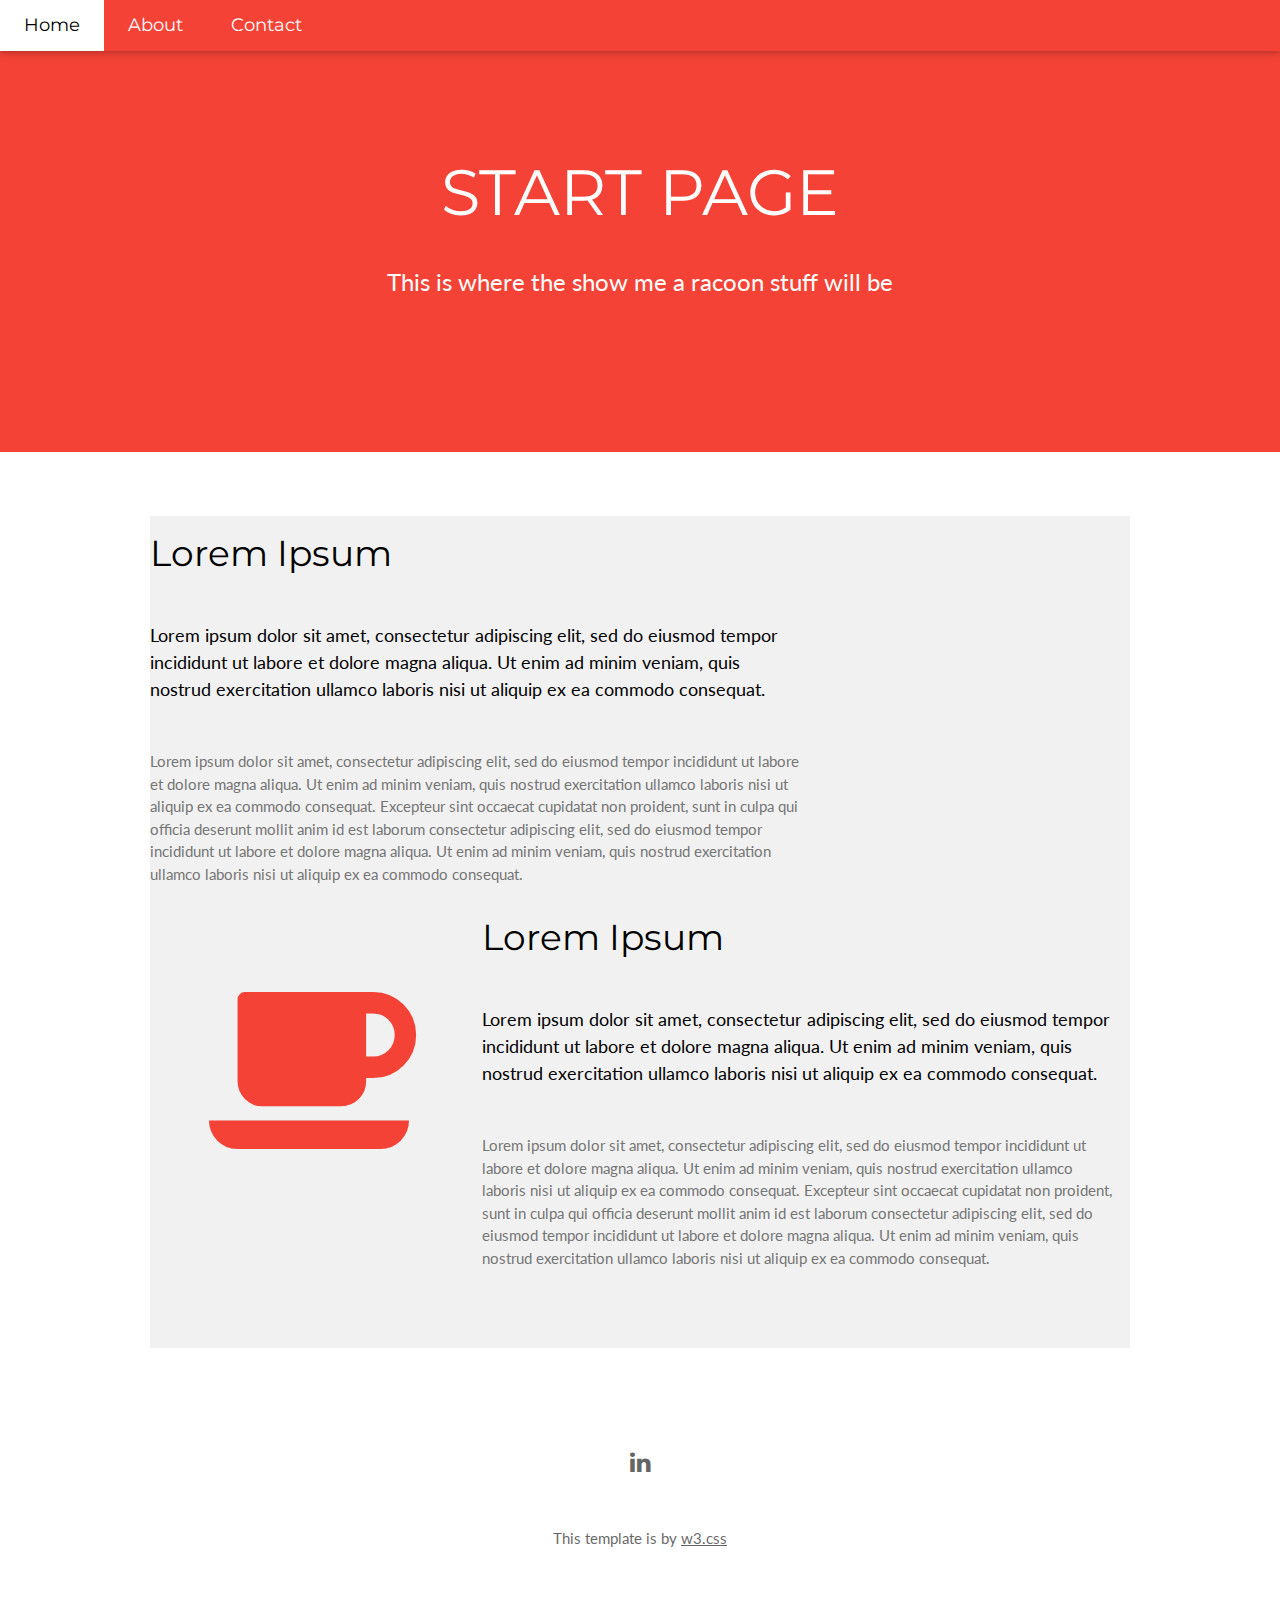
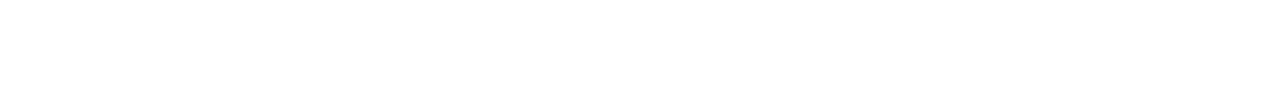
==== templates/index.html @ 3f0a1031 "show me function" ====
<!DOCTYPE html>
<html lang="en">
<title>About Page</title>
<meta charset="UTF-8">
<meta name="viewport" content="width=device-width, initial-scale=1">
<link rel="stylesheet" href="https://www.w3schools.com/w3css/4/w3.css">
<link rel="stylesheet" href="https://fonts.googleapis.com/css?family=Lato">
<link rel="stylesheet" href="https://fonts.googleapis.com/css?family=Montserrat">
<link rel="stylesheet" href="https://cdnjs.cloudflare.com/ajax/libs/font-awesome/4.7.0/css/font-awesome.min.css">
<style>
body,h1,h2,h3,h4,h5,h6 {font-family: "Lato", sans-serif}
.w3-bar,h1,button {font-family: "Montserrat", sans-serif}
.fa-anchor,.fa-coffee {font-size:200px}
</style>

<body>

<!-- Navbar -->
<div class="w3-top">
  <div class="w3-bar w3-red w3-card w3-left-align w3-large">
    <a class="w3-bar-item w3-button w3-hide-medium w3-hide-large w3-right w3-padding-large w3-hover-white w3-large w3-red" href="javascript:void(0);" onclick="myFunction()" title="Toggle Navigation Menu"><i class="fa fa-bars"></i></a>
    <a href="home.html" class="w3-bar-item w3-button w3-hide-small w3-padding-large w3-hover-white">Home</a>
    <a href="about.html" class="w3-bar-item w3-button w3-hide-small w3-padding-large w3-hover-white">About</a>
    <a href="contact.html" class="w3-bar-item w3-button w3-hide-small w3-padding-large w3-hover-white">Contact</a>
  </div>

  <!-- Navbar on small screens -->
  <div id="navDemo" class="w3-bar-block w3-white w3-hide w3-hide-large w3-hide-medium w3-large">
    <a href="#" class="w3-bar-item w3-button w3-padding-large">Link 1</a>
    <a href="#" class="w3-bara-item w3-button w3-padding-large">Link 2</a>
    <a href="#" class="w3-bar-item w3-button w3-padding-large">Link 3</a>
    <a href="#" class="w3-bar-item w3-button w3-padding-large">Link 4</a>
  </div>
</div>

<!-- Header -->
<header class="w3-container w3-red w3-center" style="padding:128px 16px">
  <h1 class="w3-margin w3-jumbo">START PAGE</h1>
  <p class="w3-xlarge">This is where the show me a racoon stuff will be</p>
</header>

<!-- First Grid -->
<div class="w3-row-padding w3-padding-64 w3-container">
  <div class="w3-content">
    <div class="w3-twothird">
      <h1>Lorem Ipsum</h1>
      <h5 class="w3-padding-32">Lorem ipsum dolor sit amet, consectetur adipiscing elit, sed do eiusmod tempor incididunt ut labore et dolore magna aliqua. Ut enim ad minim veniam, quis nostrud exercitation ullamco laboris nisi ut aliquip ex ea commodo consequat.</h5>

      <p class="w3-text-grey">Lorem ipsum dolor sit amet, consectetur adipiscing elit, sed do eiusmod tempor incididunt ut labore et dolore magna aliqua. Ut enim ad minim veniam, quis nostrud exercitation ullamco laboris nisi ut aliquip ex ea commodo consequat. Excepteur sint
        occaecat cupidatat non proident, sunt in culpa qui officia deserunt mollit anim id est laborum consectetur adipiscing elit, sed do eiusmod tempor incididunt ut labore et dolore magna aliqua. Ut enim ad minim veniam, quis nostrud exercitation ullamco
        laboris nisi ut aliquip ex ea commodo consequat.</p>
    </div>

  

<!-- Second Grid -->
<div class="w3-row-padding w3-light-grey w3-padding-64 w3-container">
  <div class="w3-content">
    <div class="w3-third w3-center">
      <i class="fa fa-coffee w3-padding-64 w3-text-red w3-margin-right"></i>
    </div>

    <div class="w3-twothird">
      <h1>Lorem Ipsum</h1>
      <h5 class="w3-padding-32">Lorem ipsum dolor sit amet, consectetur adipiscing elit, sed do eiusmod tempor incididunt ut labore et dolore magna aliqua. Ut enim ad minim veniam, quis nostrud exercitation ullamco laboris nisi ut aliquip ex ea commodo consequat.</h5>

      <p class="w3-text-grey">Lorem ipsum dolor sit amet, consectetur adipiscing elit, sed do eiusmod tempor incididunt ut labore et dolore magna aliqua. Ut enim ad minim veniam, quis nostrud exercitation ullamco laboris nisi ut aliquip ex ea commodo consequat. Excepteur sint
        occaecat cupidatat non proident, sunt in culpa qui officia deserunt mollit anim id est laborum consectetur adipiscing elit, sed do eiusmod tempor incididunt ut labore et dolore magna aliqua. Ut enim ad minim veniam, quis nostrud exercitation ullamco
        laboris nisi ut aliquip ex ea commodo consequat.</p>
    </div>
  </div>
</div>

<!-- This is the Footer -->
<footer class="w3-container w3-padding-64 w3-center w3-opacity">  
  <div class="w3-xlarge w3-padding-32">
    <i class= "fa fa-linkedin w3-hover-opacity"></i>
 </div>
 <p>This template is by <a href="https://www.w3schools.com/w3css/default.asp" target="_blank">w3.css</a></p>
</footer>

<script>
// Used to toggle the menu on small screens when clicking on the menu button
function myFunction() {
  var x = document.getElementById("navDemo");
  if (x.className.indexOf("w3-show") == -1) {
    x.className += " w3-show";
  } else { 
    x.className = x.className.replace(" w3-show", "");
  }
}
</script>

</body>
</html>
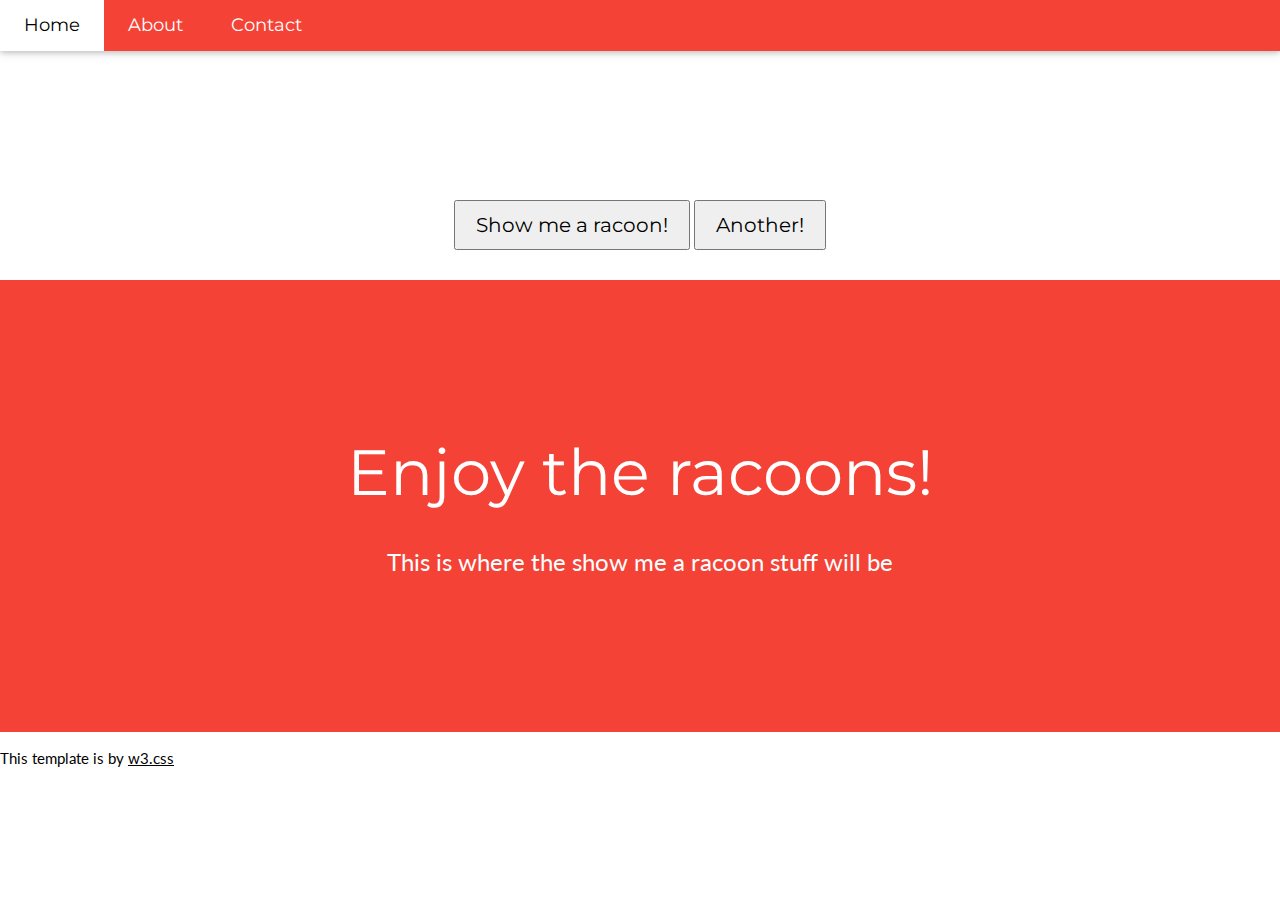
==== commit 4ec0f312: "formatting home page" ====
--- a/templates/index.html
+++ b/templates/index.html
@@ -8,13 +8,54 @@
 <link rel="stylesheet" href="https://fonts.googleapis.com/css?family=Montserrat">
 <link rel="stylesheet" href="https://cdnjs.cloudflare.com/ajax/libs/font-awesome/4.7.0/css/font-awesome.min.css">
 <style>
+    
 body,h1,h2,h3,h4,h5,h6 {font-family: "Lato", sans-serif}
 .w3-bar,h1,button {font-family: "Montserrat", sans-serif}
 .fa-anchor,.fa-coffee {font-size:200px}
 </style>
 
 <body>
+    <style>
 
+        img{
+            margin: 100px auto;
+            display: block;
+        }
+        .button-area{
+            text-align: center;
+            margin-bottom: 30px;
+        }
+        button{
+            padding: 8px 20px;
+            font-family: "Montserrat", sans-serif;
+            font-size: 20px;
+        }
+    
+    </style>
+    </head>
+    <body>
+        <img id="img-area" src="https://cdn.mos.cms.futurecdn.net/YYH9o4wmSXJfvbzRTq5BTY-1200-80.jpg" alt="">
+    
+        
+        <div class="button-area">
+            <button onclick="racoon()">Show me a racoon!</button>
+            <button onclick="raccon2()" ,> Another! </button>
+        </div>
+    
+        <script>
+            var img = document.getElementById("img-area");
+            function raccon(){
+                img.src='https://cdn.mos.cms.futurecdn.net/YYH9o4wmSXJfvbzRTq5BTY-1200-80.jpg';
+            }
+    
+            function raccon2(){
+                img.src='https://www.gardeners.com/globalassets/articles/gardening/hero_thumbnail/5460-raccoon-2.jpg?$staticlink$';
+            }
+    
+            function racoon3(){
+            img.src='https://notesfrompoland.com/wp-content/uploads/2020/11/7338343404_beb2844315_5k-scaled.jpg';
+            }
+        </script>
 <!-- Navbar -->
 <div class="w3-top">
   <div class="w3-bar w3-red w3-card w3-left-align w3-large">
@@ -35,47 +76,10 @@
 
 <!-- Header -->
 <header class="w3-container w3-red w3-center" style="padding:128px 16px">
-  <h1 class="w3-margin w3-jumbo">START PAGE</h1>
+  <h1 class="w3-margin w3-jumbo">Enjoy the racoons!</h1>
   <p class="w3-xlarge">This is where the show me a racoon stuff will be</p>
 </header>
 
-<!-- First Grid -->
-<div class="w3-row-padding w3-padding-64 w3-container">
-  <div class="w3-content">
-    <div class="w3-twothird">
-      <h1>Lorem Ipsum</h1>
-      <h5 class="w3-padding-32">Lorem ipsum dolor sit amet, consectetur adipiscing elit, sed do eiusmod tempor incididunt ut labore et dolore magna aliqua. Ut enim ad minim veniam, quis nostrud exercitation ullamco laboris nisi ut aliquip ex ea commodo consequat.</h5>
-
-      <p class="w3-text-grey">Lorem ipsum dolor sit amet, consectetur adipiscing elit, sed do eiusmod tempor incididunt ut labore et dolore magna aliqua. Ut enim ad minim veniam, quis nostrud exercitation ullamco laboris nisi ut aliquip ex ea commodo consequat. Excepteur sint
-        occaecat cupidatat non proident, sunt in culpa qui officia deserunt mollit anim id est laborum consectetur adipiscing elit, sed do eiusmod tempor incididunt ut labore et dolore magna aliqua. Ut enim ad minim veniam, quis nostrud exercitation ullamco
-        laboris nisi ut aliquip ex ea commodo consequat.</p>
-    </div>
-
-  
-
-<!-- Second Grid -->
-<div class="w3-row-padding w3-light-grey w3-padding-64 w3-container">
-  <div class="w3-content">
-    <div class="w3-third w3-center">
-      <i class="fa fa-coffee w3-padding-64 w3-text-red w3-margin-right"></i>
-    </div>
-
-    <div class="w3-twothird">
-      <h1>Lorem Ipsum</h1>
-      <h5 class="w3-padding-32">Lorem ipsum dolor sit amet, consectetur adipiscing elit, sed do eiusmod tempor incididunt ut labore et dolore magna aliqua. Ut enim ad minim veniam, quis nostrud exercitation ullamco laboris nisi ut aliquip ex ea commodo consequat.</h5>
-
-      <p class="w3-text-grey">Lorem ipsum dolor sit amet, consectetur adipiscing elit, sed do eiusmod tempor incididunt ut labore et dolore magna aliqua. Ut enim ad minim veniam, quis nostrud exercitation ullamco laboris nisi ut aliquip ex ea commodo consequat. Excepteur sint
-        occaecat cupidatat non proident, sunt in culpa qui officia deserunt mollit anim id est laborum consectetur adipiscing elit, sed do eiusmod tempor incididunt ut labore et dolore magna aliqua. Ut enim ad minim veniam, quis nostrud exercitation ullamco
-        laboris nisi ut aliquip ex ea commodo consequat.</p>
-    </div>
-  </div>
-</div>
-
-<!-- This is the Footer -->
-<footer class="w3-container w3-padding-64 w3-center w3-opacity">  
-  <div class="w3-xlarge w3-padding-32">
-    <i class= "fa fa-linkedin w3-hover-opacity"></i>
- </div>
  <p>This template is by <a href="https://www.w3schools.com/w3css/default.asp" target="_blank">w3.css</a></p>
 </footer>
 
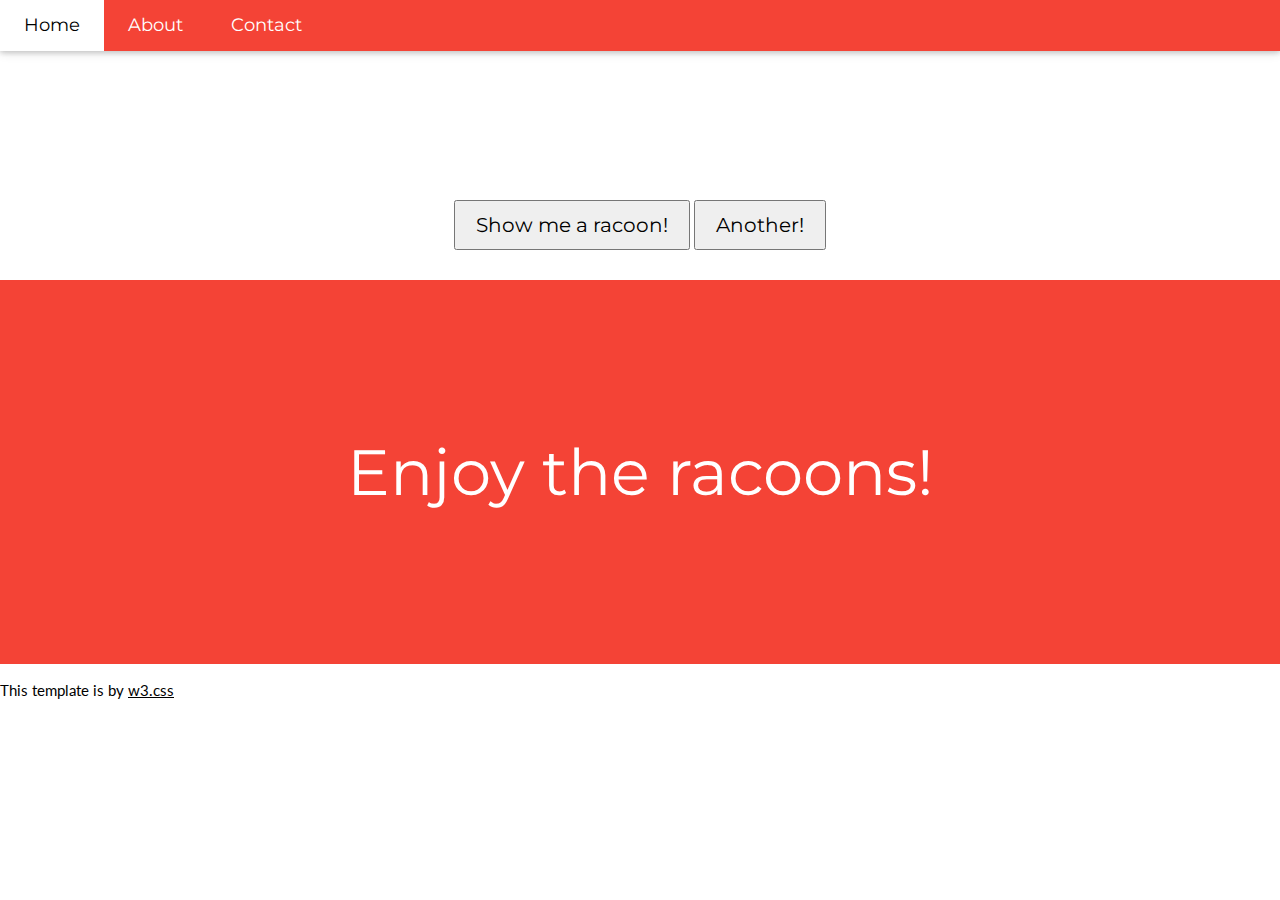
==== commit 8fe22041: "home" ====
--- a/templates/index.html
+++ b/templates/index.html
@@ -77,7 +77,6 @@
 <!-- Header -->
 <header class="w3-container w3-red w3-center" style="padding:128px 16px">
   <h1 class="w3-margin w3-jumbo">Enjoy the racoons!</h1>
-  <p class="w3-xlarge">This is where the show me a racoon stuff will be</p>
 </header>
 
  <p>This template is by <a href="https://www.w3schools.com/w3css/default.asp" target="_blank">w3.css</a></p>
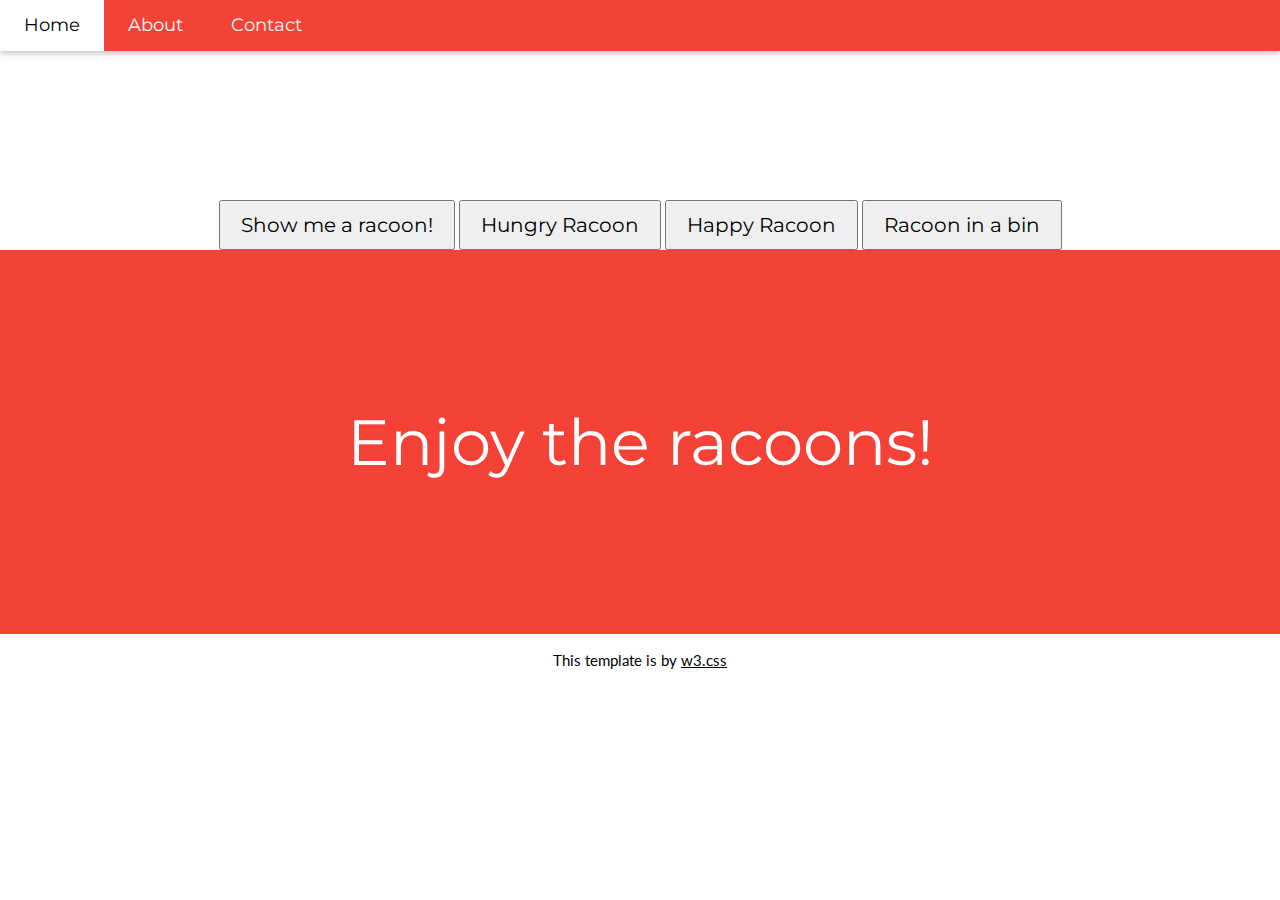
==== commit ddcb9d15: "more racoons" ====
--- a/templates/index.html
+++ b/templates/index.html
@@ -39,10 +39,15 @@
         
         <div class="button-area">
             <button onclick="racoon()">Show me a racoon!</button>
-            <button onclick="raccon2()" ,> Another! </button>
-        </div>
+            <button onclick="raccon2()">Hungry Racoon </button>
+            <button onclick="racoon3()">Happy Racoon </button>
+            <button onclick="racoon4()">Racoon in a bin </button>
+    
+            
+    
     
         <script>
+            
             var img = document.getElementById("img-area");
             function raccon(){
                 img.src='https://cdn.mos.cms.futurecdn.net/YYH9o4wmSXJfvbzRTq5BTY-1200-80.jpg';
@@ -53,8 +58,14 @@
             }
     
             function racoon3(){
-            img.src='https://notesfrompoland.com/wp-content/uploads/2020/11/7338343404_beb2844315_5k-scaled.jpg';
+            img.src='https://forum.americanexpedition.us/images/raccoon/happy-racoon-face.jpg';
             }
+    
+            function racoon4(){
+                img.src='https://www.saferbrand.com/media//articles/images/935/iStock_000007035875_Large.jpg';
+            }
+    
+    
         </script>
 <!-- Navbar -->
 <div class="w3-top">
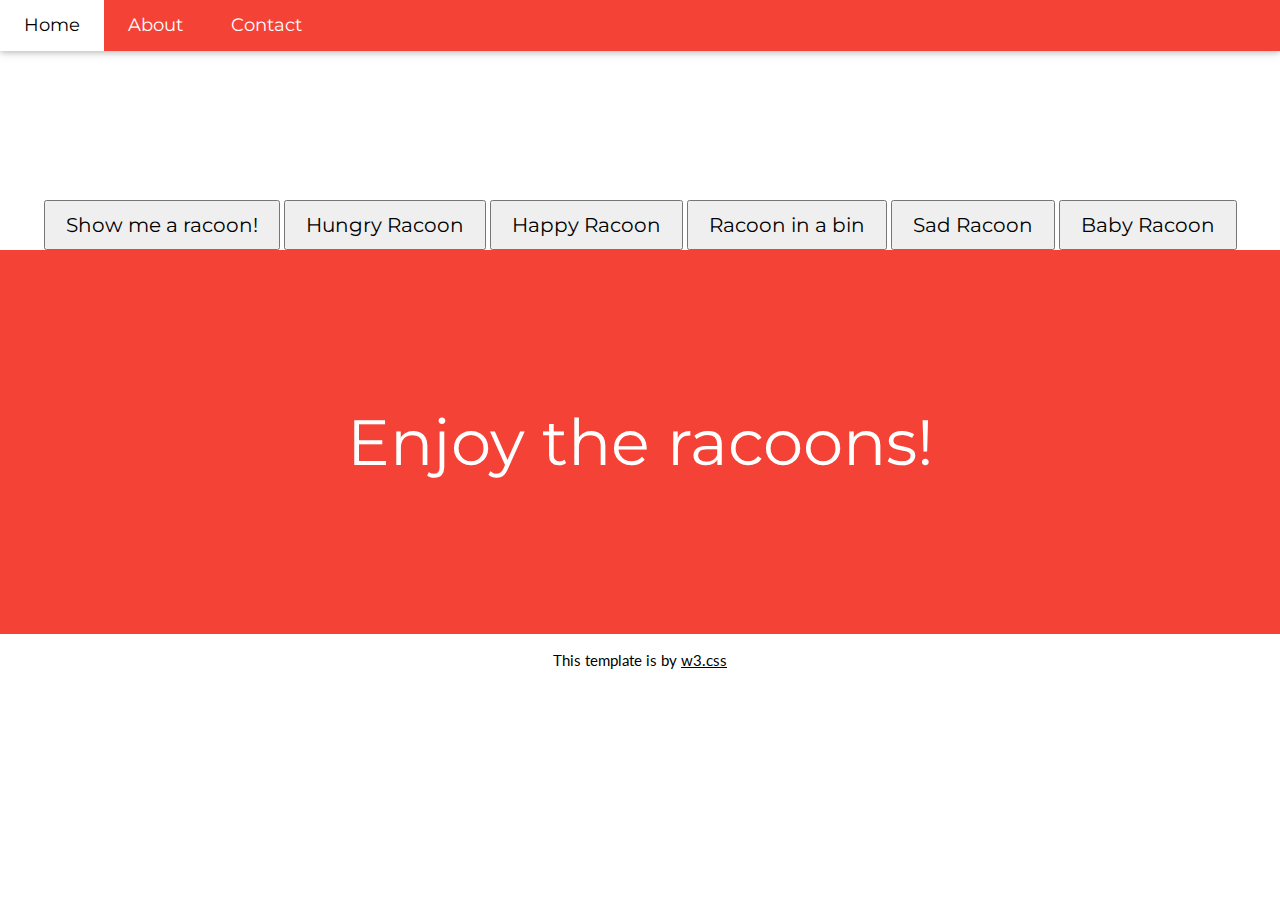
==== commit bf3c0fd8: "new buttons" ====
--- a/templates/index.html
+++ b/templates/index.html
@@ -42,6 +42,8 @@
             <button onclick="raccon2()">Hungry Racoon </button>
             <button onclick="racoon3()">Happy Racoon </button>
             <button onclick="racoon4()">Racoon in a bin </button>
+            <button onclick="racoon5()">Sad Racoon</button>
+            <button onclick="racoon6()">Baby Racoon</button>
     
             
     
@@ -54,7 +56,7 @@
             }
     
             function raccon2(){
-                img.src='https://www.gardeners.com/globalassets/articles/gardening/hero_thumbnail/5460-raccoon-2.jpg?$staticlink$';
+                img.src='https://i.pinimg.com/originals/1c/76/36/1c763630af3537e7514c1391fd4756df.png';
             }
     
             function racoon3(){
@@ -64,6 +66,14 @@
             function racoon4(){
                 img.src='https://www.saferbrand.com/media//articles/images/935/iStock_000007035875_Large.jpg';
             }
+
+            function racoon5(){
+                img.src='https://pbs.twimg.com/profile_images/1338227536539639810/TYHvvrkx_400x400.jpg';
+            }
+
+            function racoon6(){
+                img.src='https://i.pinimg.com/originals/26/2b/48/262b482f2edf82b5237f353a5576ab95.jpg';
+            }
     
     
         </script>
@@ -71,7 +81,7 @@
 <div class="w3-top">
   <div class="w3-bar w3-red w3-card w3-left-align w3-large">
     <a class="w3-bar-item w3-button w3-hide-medium w3-hide-large w3-right w3-padding-large w3-hover-white w3-large w3-red" href="javascript:void(0);" onclick="myFunction()" title="Toggle Navigation Menu"><i class="fa fa-bars"></i></a>
-    <a href="home.html" class="w3-bar-item w3-button w3-hide-small w3-padding-large w3-hover-white">Home</a>
+    <a href="index.html" class="w3-bar-item w3-button w3-hide-small w3-padding-large w3-hover-white">Home</a>
     <a href="about.html" class="w3-bar-item w3-button w3-hide-small w3-padding-large w3-hover-white">About</a>
     <a href="contact.html" class="w3-bar-item w3-button w3-hide-small w3-padding-large w3-hover-white">Contact</a>
   </div>
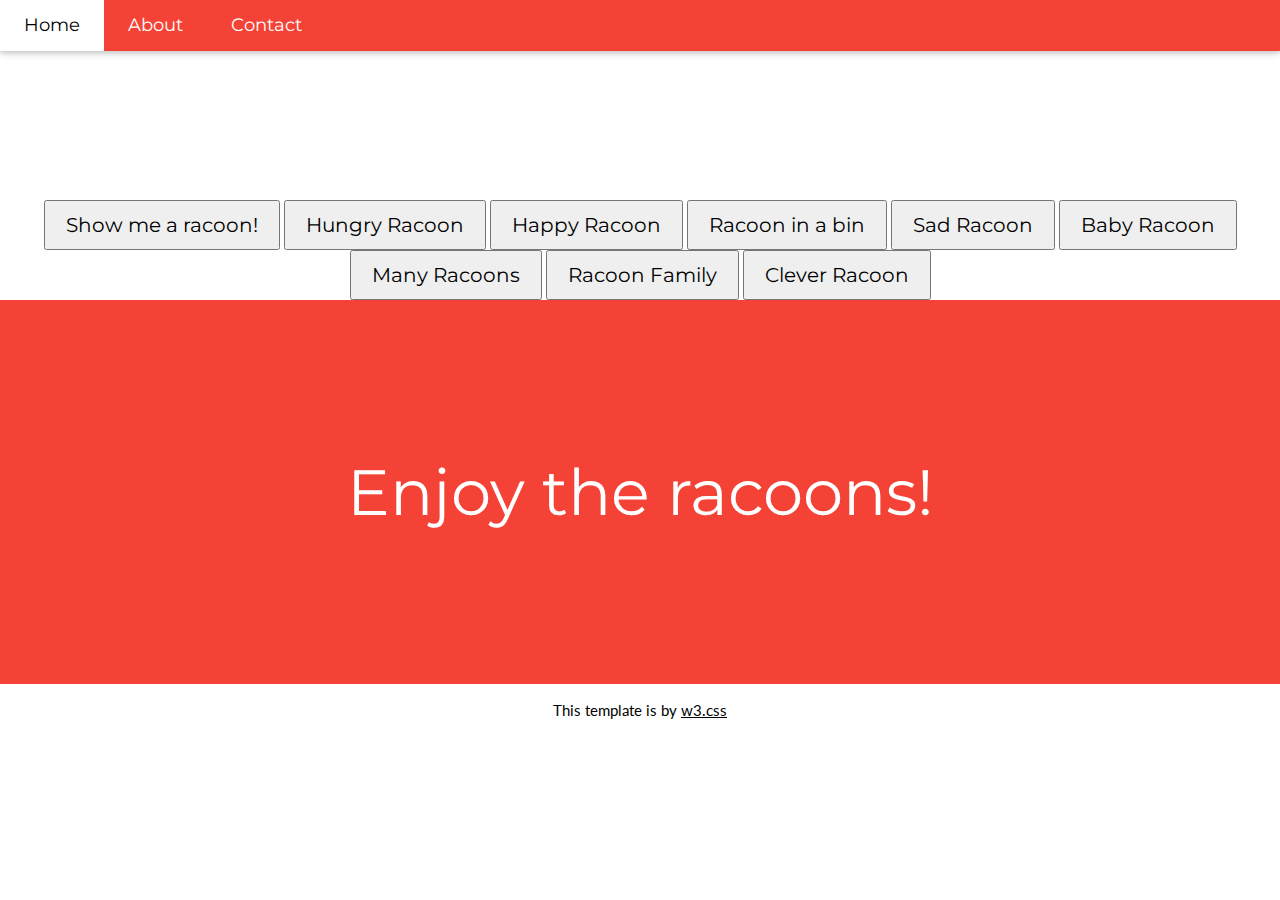
==== commit 1ae41998: "buttons" ====
--- a/templates/index.html
+++ b/templates/index.html
@@ -44,6 +44,9 @@
             <button onclick="racoon4()">Racoon in a bin </button>
             <button onclick="racoon5()">Sad Racoon</button>
             <button onclick="racoon6()">Baby Racoon</button>
+            <button onclick="racoon7()">Many Racoons</button>
+            <button onclick="racoon8()">Racoon Family</button>
+            <button onclick="racoon9()">Clever Racoon</button>
     
             
     
@@ -73,6 +76,18 @@
 
             function racoon6(){
                 img.src='https://i.pinimg.com/originals/26/2b/48/262b482f2edf82b5237f353a5576ab95.jpg';
+            }
+
+            function racoon7(){
+                img.src='https://1funny.com/wp-content/uploads/2011/08/lots-of-racoons.jpg';
+            }
+
+            function racoon8(){
+                img.src='http://rainforestreports.weebly.com/uploads/1/5/5/7/15578800/9143175_orig.jpg';
+            }
+
+            function racoon9(){
+                img.src='https://laughingsquid.com/wp-content/uploads/2018/08/Problem-Solving-Raccoon-Opens-Gate.gif?w=640';
             }
     
     
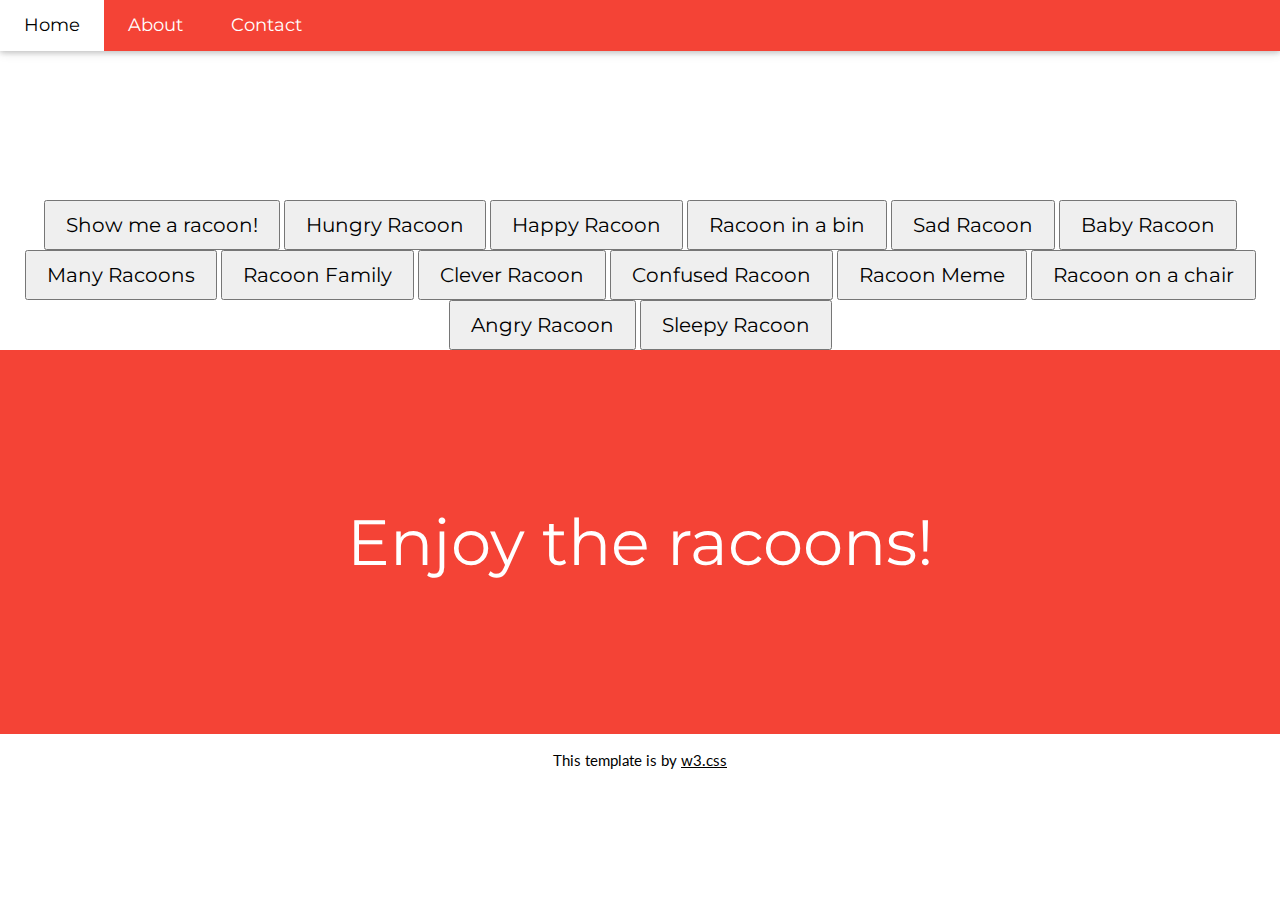
==== commit 0b8fc0d1: "racoon moods" ====
--- a/templates/index.html
+++ b/templates/index.html
@@ -47,6 +47,11 @@
             <button onclick="racoon7()">Many Racoons</button>
             <button onclick="racoon8()">Racoon Family</button>
             <button onclick="racoon9()">Clever Racoon</button>
+            <button onclick="racoon10()">Confused Racoon</button>
+            <button onclick="racoon11()">Racoon Meme</button>
+            <button onclick="racoon12()">Racoon on a chair </button>
+            <button onclick="racoon13()">Angry Racoon</button>
+            <button onclick="racoon14()">Sleepy Racoon</button>
     
             
     
@@ -88,6 +93,26 @@
 
             function racoon9(){
                 img.src='https://laughingsquid.com/wp-content/uploads/2018/08/Problem-Solving-Raccoon-Opens-Gate.gif?w=640';
+            }
+
+            function racoon10(){
+                img.src='https://dublinohiousa.gov/dev/dev/wp-content/uploads/2019/09/racoon-dimster.png'
+            }
+
+            function racoon11(){
+                img.src='https://i.chzbgr.com/full/4132613/h8E9A971B/a-funny-list-of-funny-memes'
+            }
+
+            function racoon12(){
+                img.src='https://i.pinimg.com/564x/52/d8/40/52d840f95cd042e2991968f1657e00b9.jpg'
+            }
+
+            function racoon13(){
+                img.src='https://i.pinimg.com/originals/fd/3c/aa/fd3caaa2bb70770a5778e3262560dea8.jpg'
+            }
+
+            function racoon14(){
+                img.src='https://cdn.cnn.com/cnnnext/dam/assets/191030152629-03-pumpkin-raccoon-death-live-video.jpg'
             }
     
     
